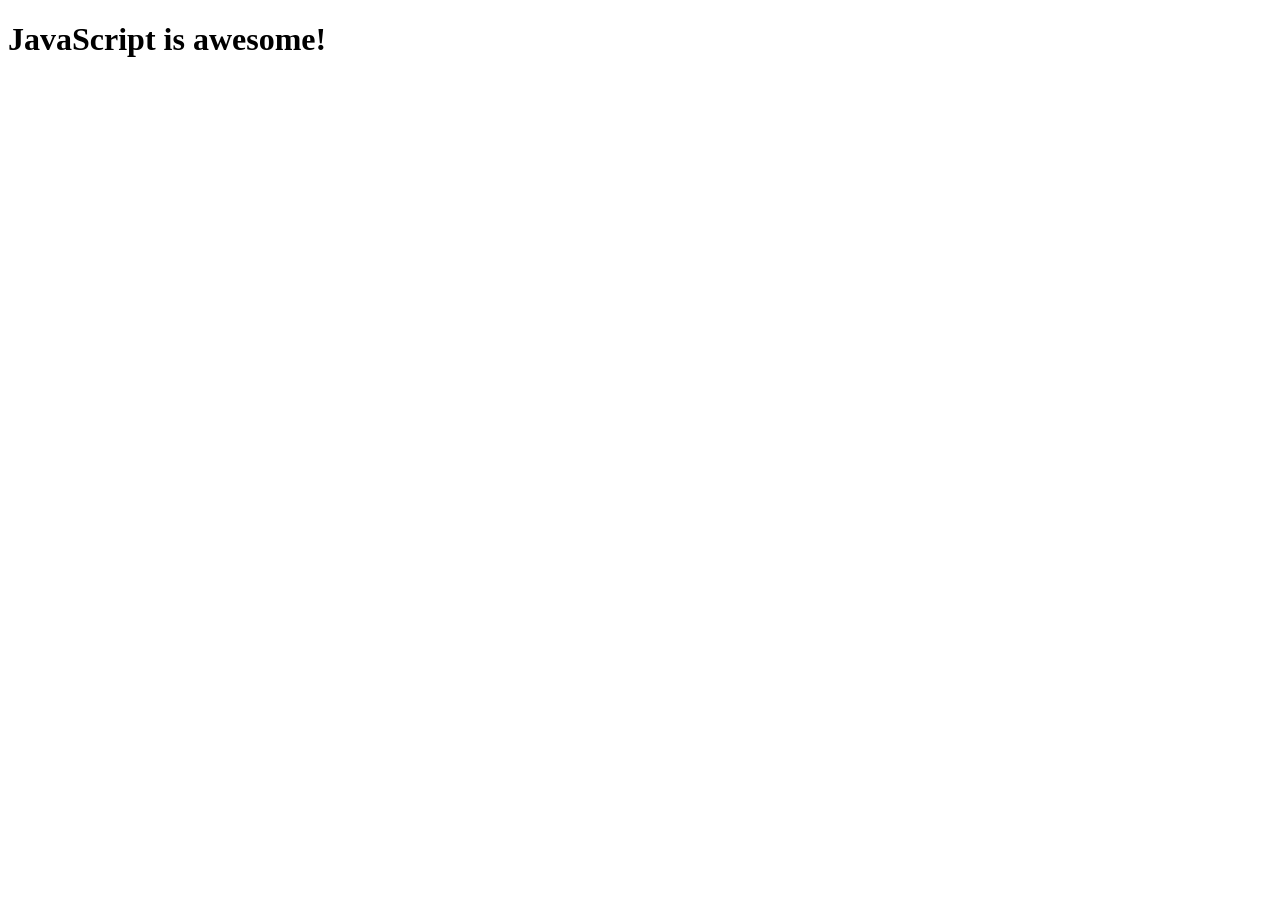
==== www/jurj16/hw05/index.html @ 903c0292 "feat: add html scaffoldin'" ====
<!DOCTYPE html>
<html lang="en">
<head>
	<meta charset="UTF-8">
	<meta name="viewport" content="width=device-width, initial-scale=1.0">
	<title>Document</title>
</head>
<body>
    <h1>JavaScript is awesome!</h1>
    <div id="tasks"></div>
    <div id="results"></div>

    <script src="./homework.js"></script>
</body>
</html>
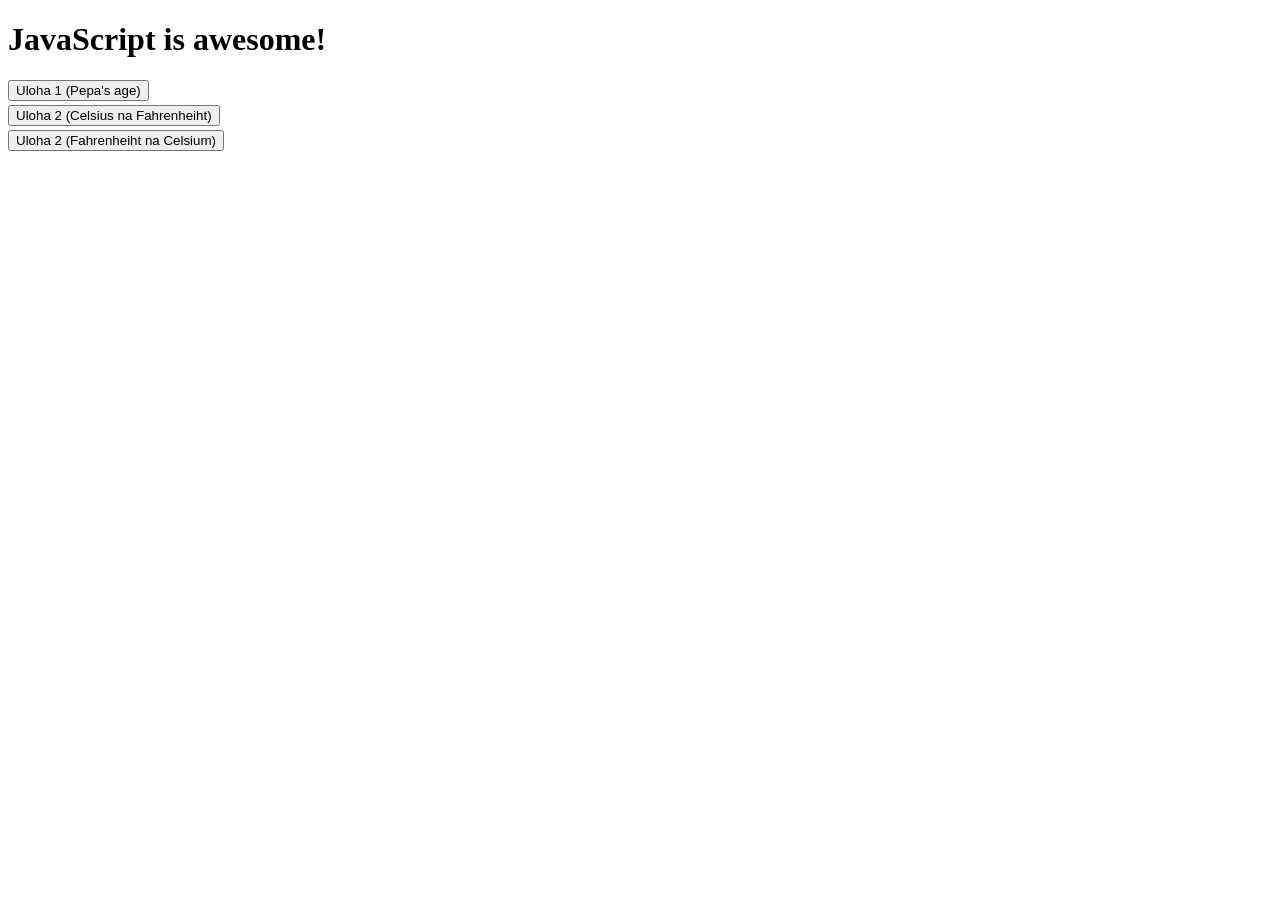
==== commit 8f578420: "feat: implement tasks 1-3" ====
--- a/www/jurj16/hw05/index.html
+++ b/www/jurj16/hw05/index.html
@@ -4,6 +4,16 @@
 	<meta charset="UTF-8">
 	<meta name="viewport" content="width=device-width, initial-scale=1.0">
 	<title>Document</title>
+	<!-- Im lazy to extract this into its own file, pleasu understando 人(_ _ ) -->
+	<style>
+	    #tasks, #results {
+			display: flex;
+			flex-direction: column;
+			gap: 4px;
+			justify-content: flex-start;
+			align-items: flex-start;
+		}
+	</style>
 </head>
 <body>
     <h1>JavaScript is awesome!</h1>
